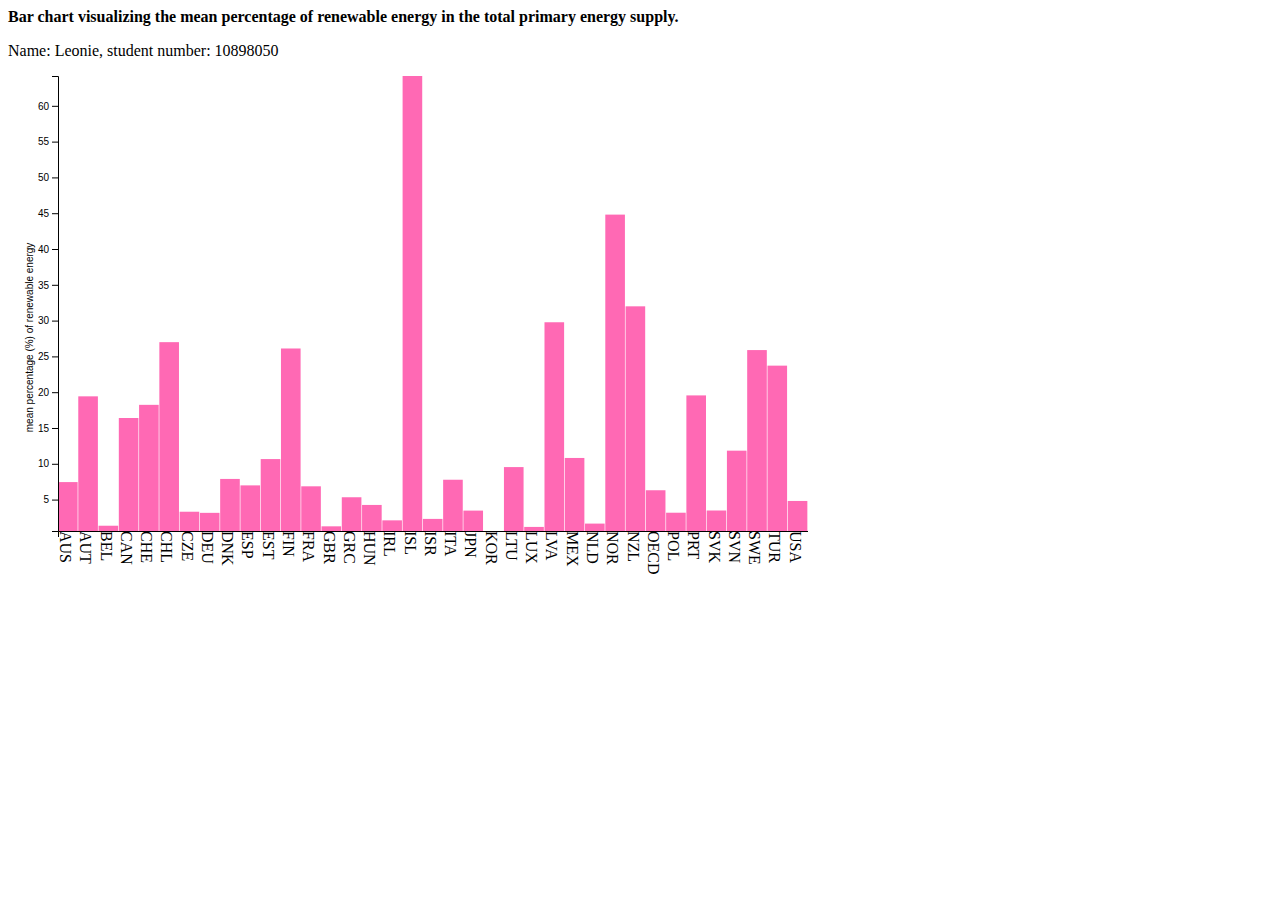
==== Homework/Week_4/index.html @ 13b45907 "change week names" ====
<!--
Leonie Bouma
10898050
sources
Interactivity: https://bl.ocks.org/alandunning/274bf248fd0f362d64674920e85c1eb7
Data: https://data.oecd.org/energy/renewable-energy.htm#indicator-chart
-->

<!DOCTYPE html>
<html lang="en">
<head>
    <meta charset="UTF-8">
    <title>D3 test</title>
    <script type="text/javascript" src="d3/d3.js"></script>
    <style>
        .bar {
            fill: hotpink;
            }

        .bar:hover {
            fill: yellow;
        }
        .toolTip {
            position: absolute;
            display: none;
            min-width: 80px;
            height: auto;
            background: none repeat scroll 0 0 #ffffff;
            border: 2px solid #FF7A33;
            padding: 5px;
            text-align: center;
        }
    </style>
</head>
<body>
    <script type="text/javascript">
        // add text to page
        d3.select("title").text("Renewable energy %");
        d3.select("body").append("b")
            .text("Bar chart visualizing the mean percentage of renewable energy in the total primary energy supply.");
        d3.select("body").append("p")
            .text("Name: Leonie, student number: 10898050");

        var width = 800,
            height = 500,
            barPad = 2,
            yPad = 50,
            xPad = 45;

        var country = [],
            KTOE = [],
            energy = [];

        // Add a scalable vector graphic for the visualisation
        var svg = d3.select("body")
            .append("svg")
            .attr("width", width)
            .attr("height", height);

        // Create the tooltip
        var tooltip = d3.select("body")
            .append("div")
            .attr("class", "toolTip");

        // import and parse the data
        d3.json("data.json").then(function(data) {
            Object.keys(data).forEach(function(key) {
                country.push(key)
                KTOE.push(data[key]["KTOE"])
                energy.push(data[key]["PC_PRYENRGSUPPLY"])
            });

            // create scales for the data
            var xScale = d3.scaleLinear()
                     .domain([0, energy.length])
                     .range([yPad, width]);

            var yScale = d3.scaleLinear()
                     .domain([d3.min(energy),d3.max(energy)])
                     .range([height - xPad, 0]);

            // create the axis functions
            var xAxis = d3.axisBottom(xScale).ticks(0),
                yAxis = d3.axisLeft(yScale);

            // create the rectangles representing the mean values of renewable energy %
            svg.selectAll("rect")
               .data(energy)
               .enter()
               .append("g")
               .attr("class", "bars")
               .append("rect")
               .attr("class", "bar")

               // calculate position and height of each bar for a data value
               .attr("x", function(d, i) {
                   return xScale(i); })
               .attr("y", function(d) {
                   return yScale(d); })
               .attr("width", width / energy.length - barPad)
               .attr("height", function(d) {
                   return height - xPad - yScale(d); })

               // show data value while hovering over a bar
               .on("mousemove", function(d){
                    tooltip
                      .style("left", d3.event.pageX - 50 + "px")
                      .style("top", d3.event.pageY - 70 + "px")
                      .style("display", "inline-block")
                      .html(Math.round(d * 100) / 100 + " %");
                })
    		    .on("mouseout", function(d){ tooltip.style("display", "none")
    		    ;});

            // display the according country underneath each bar
            var counter = -1;
            var textCounter = -1;

            svg.selectAll(".bars")
            .append("text")
            .attr("class", "label")
            .attr('transform', 'rotate(90)')
            .attr("y", function(d) { counter++; return  - xScale(counter) - barPad })
            .attr("x", height - xPad)
            .text(function(d) { textCounter++; return country[textCounter]; });

            // display the x and y axis on the svg
            svg.append("g")
                .attr("transform", "translate(0," + (height - xPad) + ")")
                .call(xAxis);

            svg.append("g")
            .attr("transform", "translate(" + yPad + ")")
            .call(yAxis)

            // add y axis label
            .append("text")
            .attr("transform", "rotate(-90)")
            .attr("y", -yPad / 2)
            .attr("x", -height / 3)
            .attr("fill", "black")
            .text(" mean percentage (%) of renewable energy");
        });
    </script>
</body>
</html>
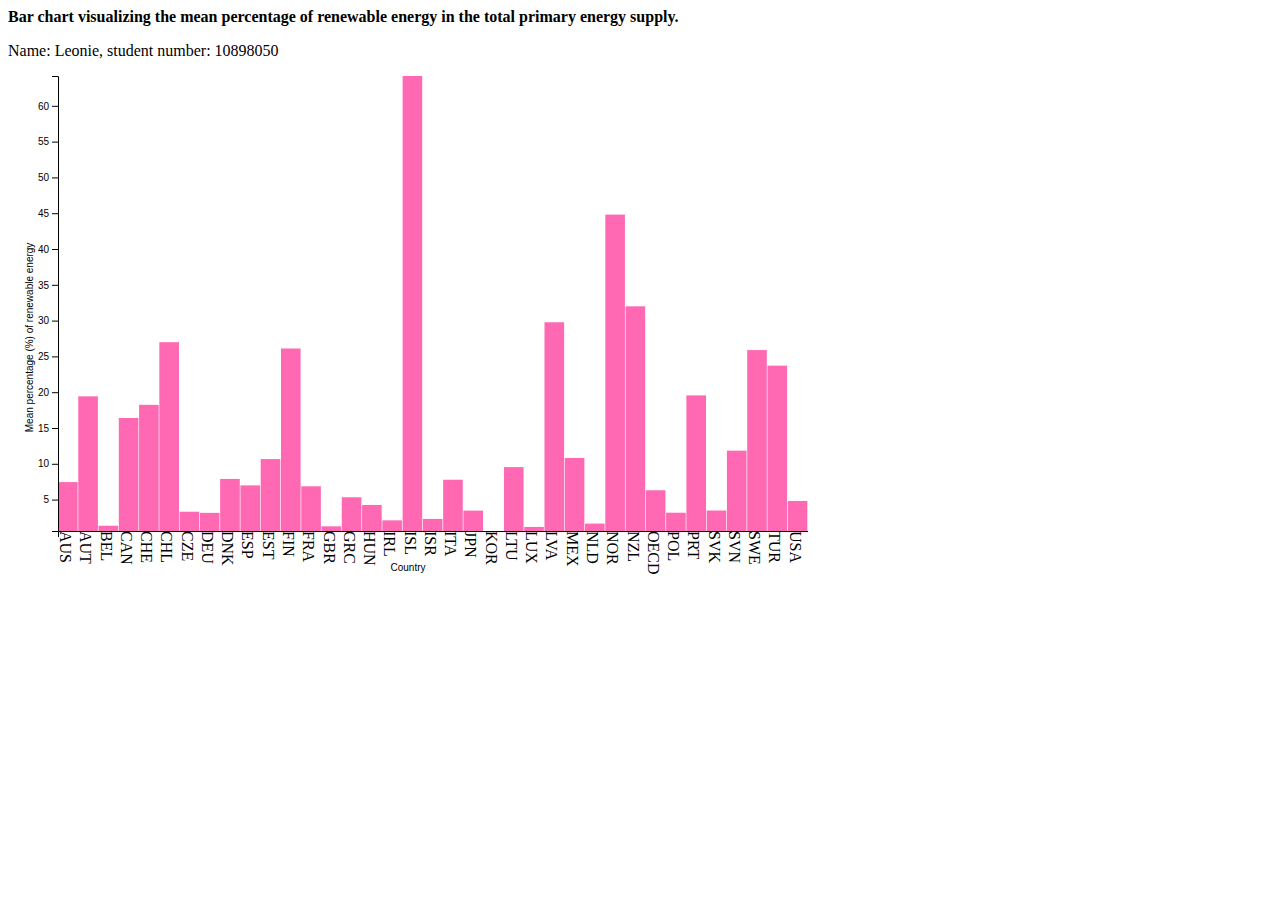
==== commit 4b717d10: "HET WERKT OMG" ====
--- a/Homework/Week_4/index.html
+++ b/Homework/Week_4/index.html
@@ -20,6 +20,7 @@
         .bar:hover {
             fill: yellow;
         }
+
         .toolTip {
             position: absolute;
             display: none;
@@ -124,22 +125,28 @@
             .attr("x", height - xPad)
             .text(function(d) { textCounter++; return country[textCounter]; });
 
-            // display the x and y axis on the svg
+            // display the x axis
             svg.append("g")
                 .attr("transform", "translate(0," + (height - xPad) + ")")
-                .call(xAxis);
+                .call(xAxis)
+                .append("text")
+                .attr("y", xPad - 5)
+                .attr("x", width / 2)
+                .attr("fill", "black")
+                .text("Country");
 
+            // display the y axis
             svg.append("g")
-            .attr("transform", "translate(" + yPad + ")")
-            .call(yAxis)
+                .attr("transform", "translate(" + yPad + ")")
+                .call(yAxis)
 
-            // add y axis label
-            .append("text")
-            .attr("transform", "rotate(-90)")
-            .attr("y", -yPad / 2)
-            .attr("x", -height / 3)
-            .attr("fill", "black")
-            .text(" mean percentage (%) of renewable energy");
+                // add y axis label
+                .append("text")
+                .attr("transform", "rotate(-90)")
+                .attr("y", -yPad / 2)
+                .attr("x", -height / 3)
+                .attr("fill", "black")
+                .text("Mean percentage (%) of renewable energy");
         });
     </script>
 </body>
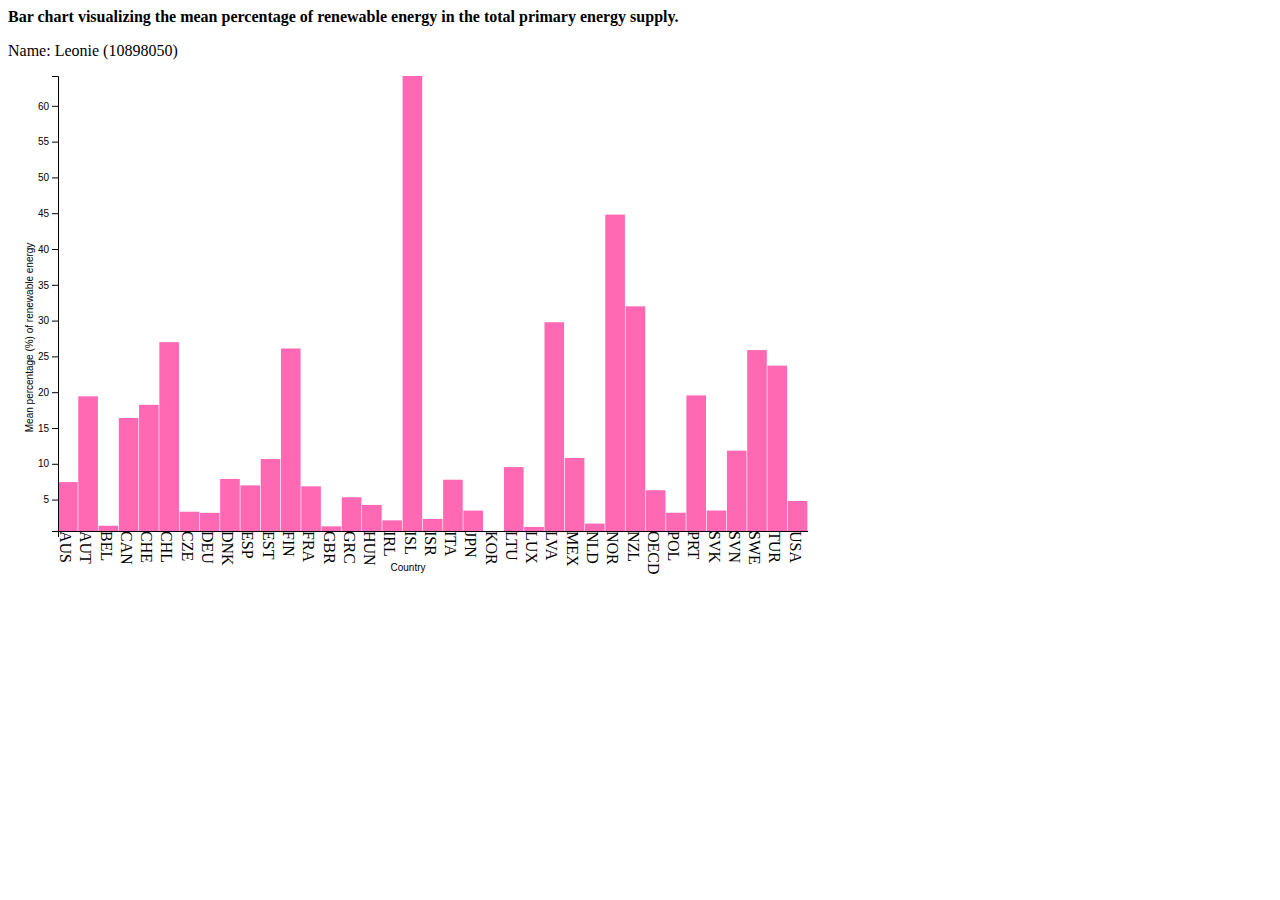
==== commit 31c19a4c: "Wildcard" ====
--- a/Homework/Week_4/index.html
+++ b/Homework/Week_4/index.html
@@ -40,7 +40,7 @@
         d3.select("body").append("b")
             .text("Bar chart visualizing the mean percentage of renewable energy in the total primary energy supply.");
         d3.select("body").append("p")
-            .text("Name: Leonie, student number: 10898050");
+            .text("Name: Leonie (10898050)");
 
         var width = 800,
             height = 500,
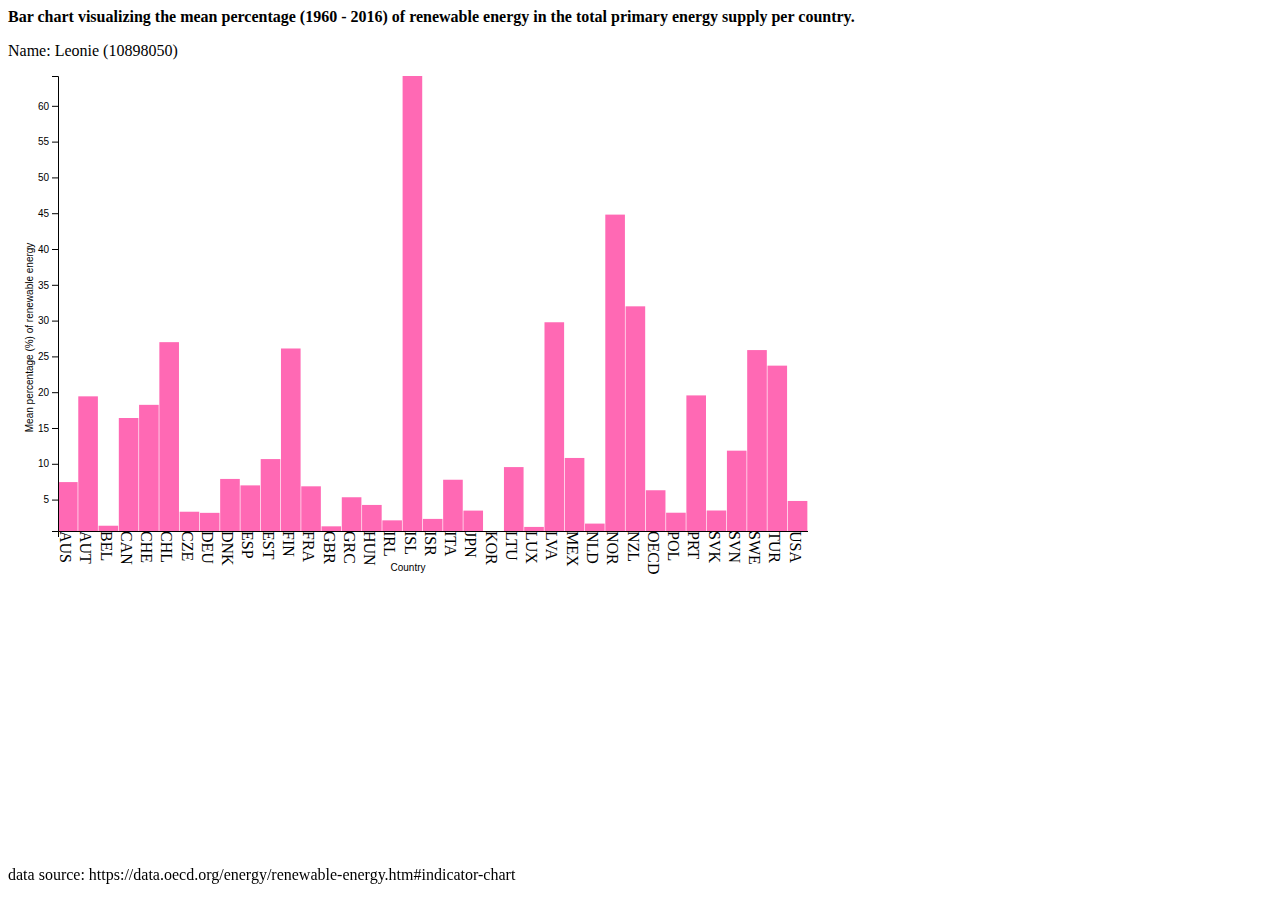
==== commit 35ca0588: "added data source --> wildcard" ====
--- a/Homework/Week_4/index.html
+++ b/Homework/Week_4/index.html
@@ -21,6 +21,13 @@
             fill: yellow;
         }
 
+        .footer {
+            position: fixed;
+            text-align: left;
+            bottom: 0px;
+            width: 100%;
+        }
+
         .toolTip {
             position: absolute;
             display: none;
@@ -38,9 +45,12 @@
         // add text to page
         d3.select("title").text("Renewable energy %");
         d3.select("body").append("b")
-            .text("Bar chart visualizing the mean percentage of renewable energy in the total primary energy supply.");
+            .text("Bar chart visualizing the mean percentage (1960 - 2016) of renewable energy in the total primary energy supply per country.");
         d3.select("body").append("p")
             .text("Name: Leonie (10898050)");
+        d3.select("body").append("p")
+            .attr("class", "footer")
+            .text("data source:  https://data.oecd.org/energy/renewable-energy.htm#indicator-chart");
 
         var width = 800,
             height = 500,
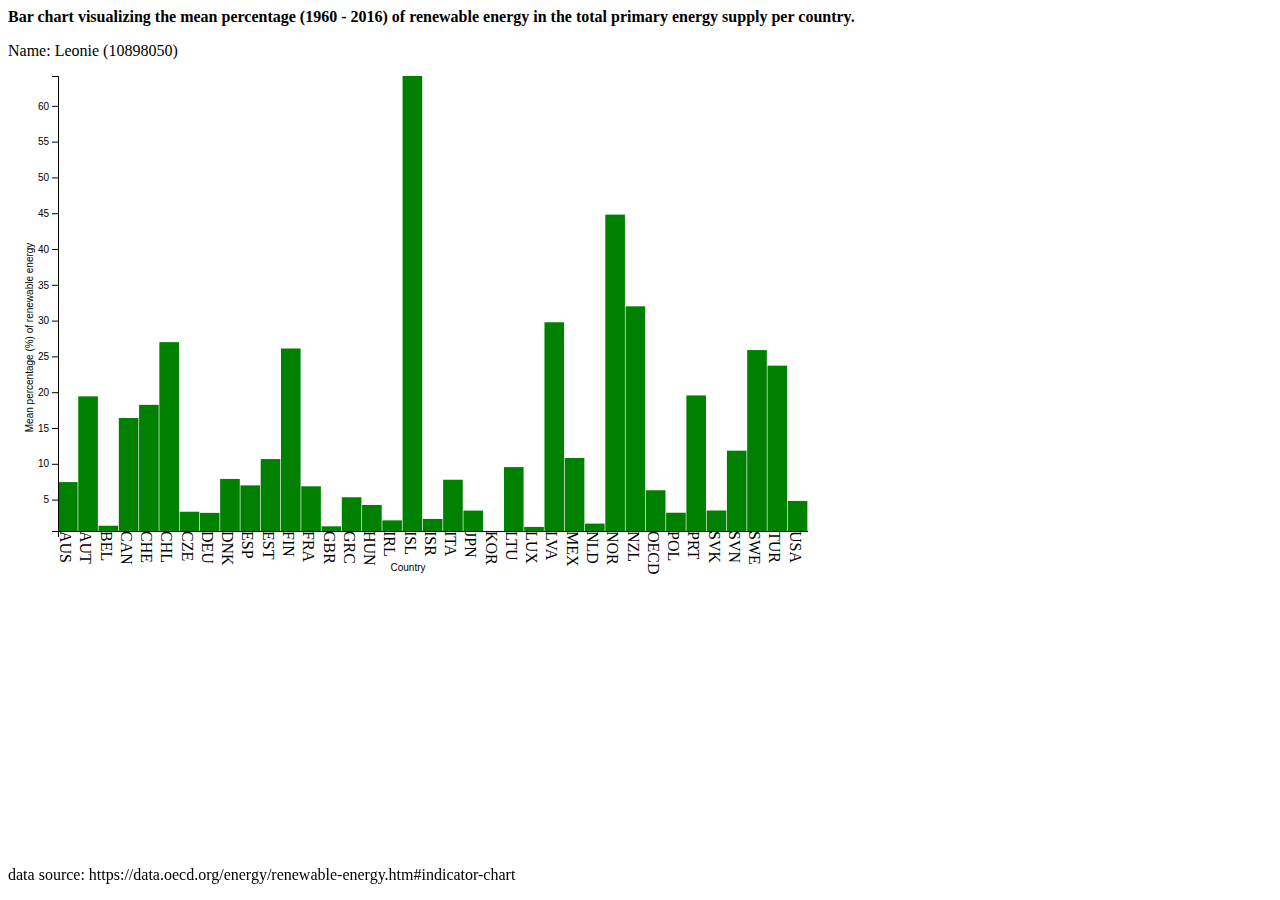
==== commit 8524d89f: "kleurtjes veranderen --> wildcard" ====
--- a/Homework/Week_4/index.html
+++ b/Homework/Week_4/index.html
@@ -14,11 +14,11 @@
     <script type="text/javascript" src="d3/d3.js"></script>
     <style>
         .bar {
-            fill: hotpink;
+            fill: green;
             }
 
         .bar:hover {
-            fill: yellow;
+            fill: brown;
         }
 
         .footer {
